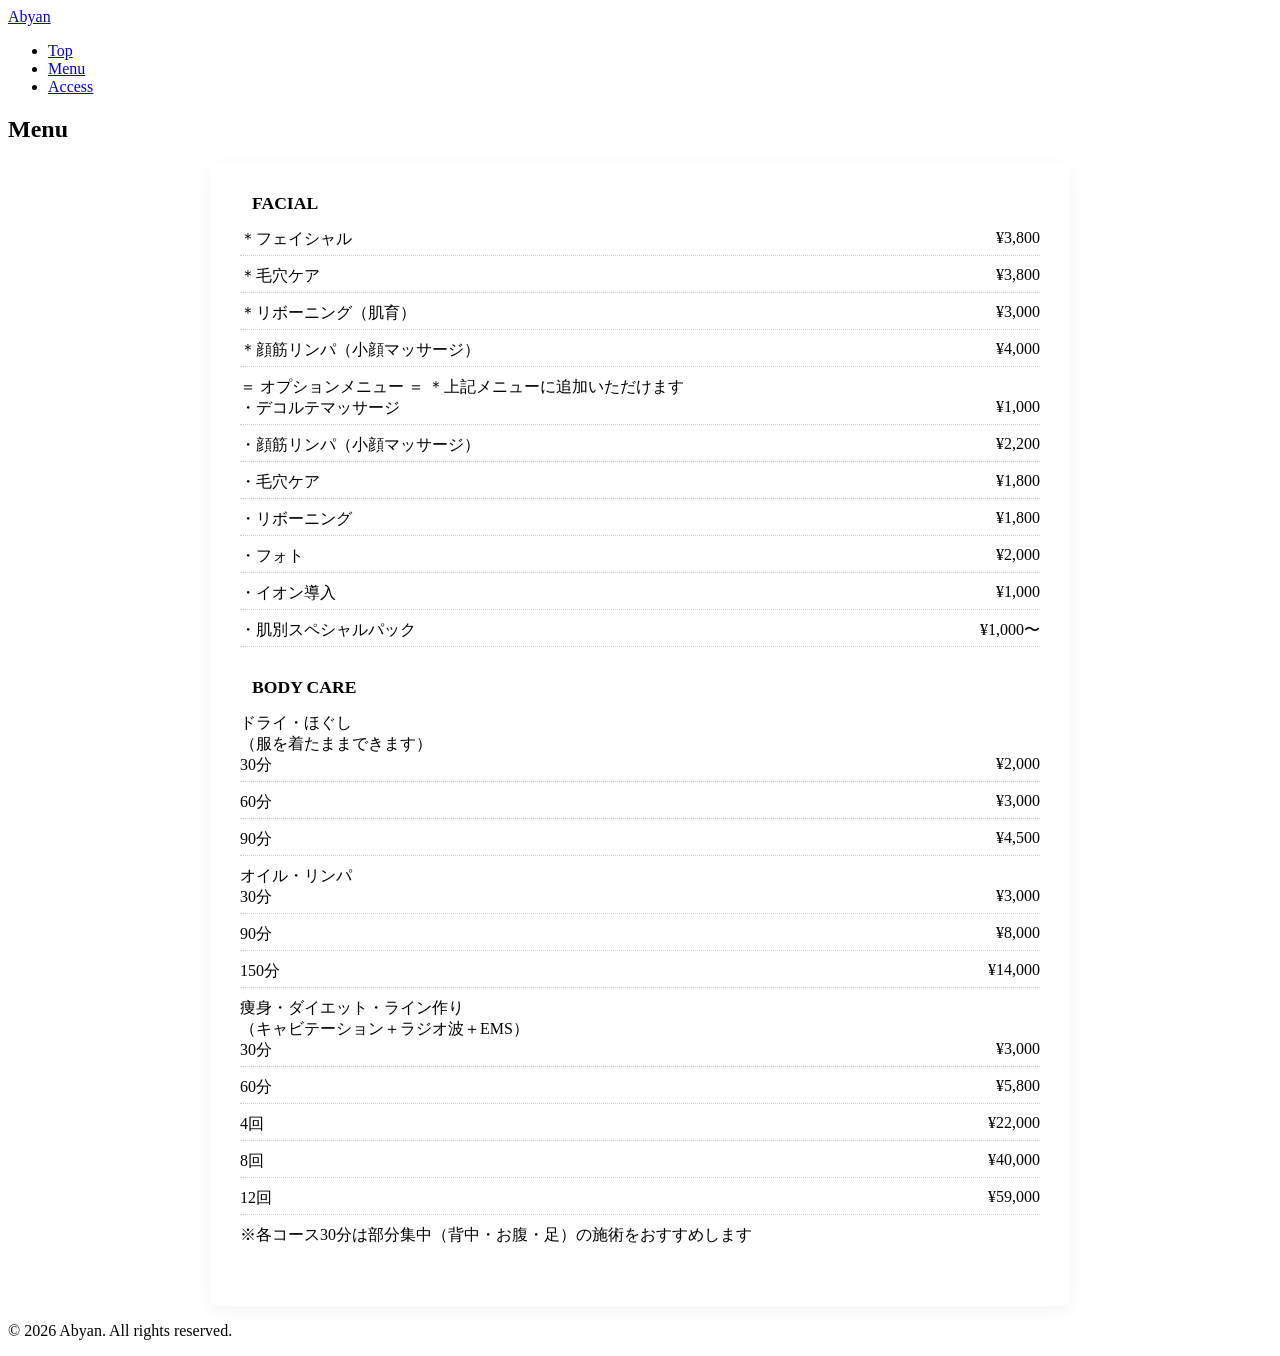
==== ホームページ/menu.html @ fb58e6fe "Add files via upload" ====
<!DOCTYPE html>
<html lang="ja">
<head>
    <meta charset="UTF-8">
    <title>Menu | Abyan</title>
    <link rel="stylesheet" href="css/style.css">
    <style>
        .menu-list { max-width: 800px; margin: 0 auto; background: #fff; padding: 30px; border-radius: 8px; box-shadow: 0 4px 15px rgba(0,0,0,0.05); }
        .menu-category { margin-bottom: 30px; }
        .menu-category-title { font-size: 1.1rem; color: var(--accent-color); font-weight: bold; border-left: 4px solid var(--accent-color); padding-left: 12px; margin-bottom: 15px; }
        .menu-row { display: flex; justify-content: space-between; border-bottom: 1px dotted #ccc; padding-bottom: 5px; margin-bottom: 10px; }
    </style>
</head>
<body>
    <header>
        <div class="header-inner">
            <a href="index.html" class="logo">Abyan</a>
            <nav>
                <ul>
                    <li><a href="index.html">Top</a></li>
                    <li><a href="menu.html">Menu</a></li>
                    <li><a href="access.html">Access</a></li>
                </ul>
            </nav>
        </div>
    </header>

    <section>
        <div class="container">
            <div class="section-title"><h2>Menu</h2></div>
            
            <div class="menu-list">
                
                <div class="menu-category">
                    <div class="menu-category-title">FACIAL</div>
                    <div class="menu-row"><span class="menu-name">＊フェイシャル</span><span class="menu-price">¥3,800</span></div>
                    <div class="menu-row"><span class="menu-name">＊毛穴ケア</span><span class="menu-price">¥3,800</span></div>
                    <div class="menu-row"><span class="menu-name">＊リボーニング（肌育）</span><span class="menu-price">¥3,000</span></div>
                    <div class="menu-row"><span class="menu-name">＊顔筋リンパ（小顔マッサージ）</span><span class="menu-price">¥4,000</span></div>

                    <div class="option-header">
                        ＝ オプションメニュー ＝
                        <span>＊上記メニューに追加いただけます</span>
                    </div>
                    <div class="menu-row"><span class="menu-name">・デコルテマッサージ</span><span class="menu-price">¥1,000</span></div>
                    <div class="menu-row"><span class="menu-name">・顔筋リンパ（小顔マッサージ）</span><span class="menu-price">¥2,200</span></div>
                    <div class="menu-row"><span class="menu-name">・毛穴ケア</span><span class="menu-price">¥1,800</span></div>
                    <div class="menu-row"><span class="menu-name">・リボーニング</span><span class="menu-price">¥1,800</span></div>
                    <div class="menu-row"><span class="menu-name">・フォト</span><span class="menu-price">¥2,000</span></div>
                    <div class="menu-row"><span class="menu-name">・イオン導入</span><span class="menu-price">¥1,000</span></div>
                    <div class="menu-row"><span class="menu-name">・肌別スペシャルパック</span><span class="menu-price">¥1,000〜</span></div>
                </div>

                <div class="menu-category">
                    <div class="menu-category-title">BODY CARE</div>
                    
                    <div class="menu-sub-title">ドライ・ほぐし</div>
                    <div class="menu-desc">（服を着たままできます）</div>
                    <div class="menu-row"><span class="menu-name">30分</span><span class="menu-price">¥2,000</span></div>
                    <div class="menu-row"><span class="menu-name">60分</span><span class="menu-price">¥3,000</span></div>
                    <div class="menu-row"><span class="menu-name">90分</span><span class="menu-price">¥4,500</span></div>

                    <div class="menu-sub-title">オイル・リンパ</div>
                    <div class="menu-row"><span class="menu-name">30分</span><span class="menu-price">¥3,000</span></div>
                    <div class="menu-row"><span class="menu-name">90分</span><span class="menu-price">¥8,000</span></div>
                    <div class="menu-row"><span class="menu-name">150分</span><span class="menu-price">¥14,000</span></div>

                    <div class="menu-sub-title">痩身・ダイエット・ライン作り</div>
                    <div class="menu-desc">（キャビテーション＋ラジオ波＋EMS）</div>
                    <div class="menu-row"><span class="menu-name">30分</span><span class="menu-price">¥3,000</span></div>
                    <div class="menu-row"><span class="menu-name">60分</span><span class="menu-price">¥5,800</span></div>
                    <div class="menu-row"><span class="menu-name">4回</span><span class="menu-price">¥22,000</span></div>
                    <div class="menu-row"><span class="menu-name">8回</span><span class="menu-price">¥40,000</span></div>
                    <div class="menu-row"><span class="menu-name">12回</span><span class="menu-price">¥59,000</span></div>
                    
                    <div class="menu-footer-note">
                        ※各コース30分は部分集中（背中・お腹・足）の施術をおすすめします
                    </div>
                </div>

            </div>
        </div>
    </section>

    <footer>
        <p>&copy; 2026 Abyan. All rights reserved.</p>
    </footer>
</body>
</html>
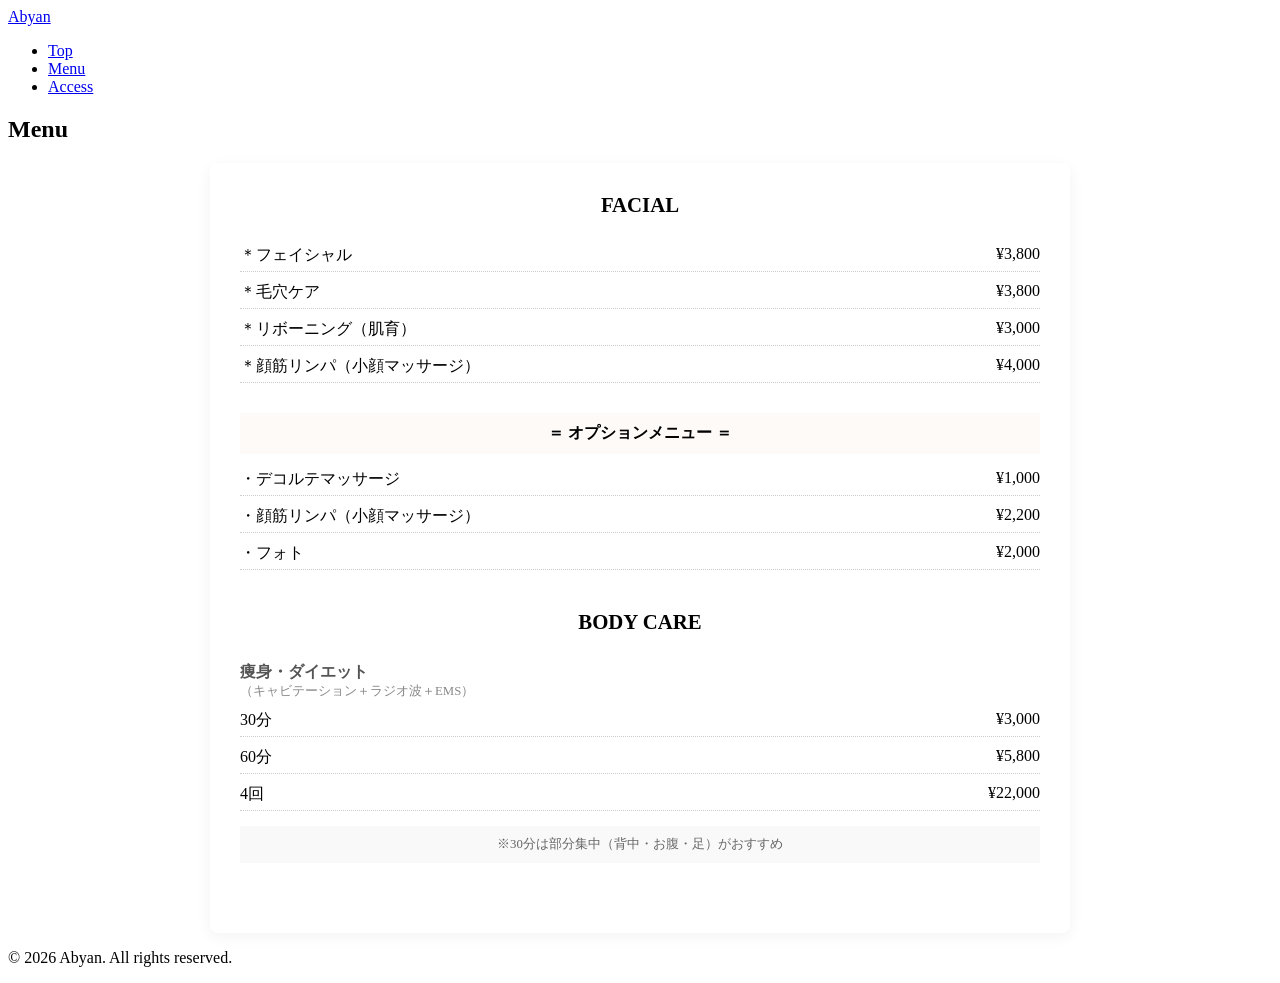
==== commit 3403b49f: "Update menu.html" ====
--- a/ホームページ/menu.html
+++ b/ホームページ/menu.html
@@ -2,13 +2,18 @@
 <html lang="ja">
 <head>
     <meta charset="UTF-8">
+    <meta name="viewport" content="width=device-width, initial-scale=1.0">
     <title>Menu | Abyan</title>
     <link rel="stylesheet" href="css/style.css">
     <style>
         .menu-list { max-width: 800px; margin: 0 auto; background: #fff; padding: 30px; border-radius: 8px; box-shadow: 0 4px 15px rgba(0,0,0,0.05); }
-        .menu-category { margin-bottom: 30px; }
-        .menu-category-title { font-size: 1.1rem; color: var(--accent-color); font-weight: bold; border-left: 4px solid var(--accent-color); padding-left: 12px; margin-bottom: 15px; }
+        .menu-category { margin-bottom: 40px; }
+        .menu-category-title { font-size: 1.3rem; color: var(--accent-color); font-weight: bold; border-bottom: 2px solid var(--accent-color); padding-bottom: 8px; margin-bottom: 20px; text-align: center; }
+        .menu-sub-title { font-weight: bold; margin-top: 20px; color: #555; }
+        .menu-desc { font-size: 0.8rem; color: #888; margin-bottom: 10px; }
         .menu-row { display: flex; justify-content: space-between; border-bottom: 1px dotted #ccc; padding-bottom: 5px; margin-bottom: 10px; }
+        .option-header { text-align: center; margin: 30px 0 15px; font-weight: bold; background: #fdfaf8; padding: 10px; }
+        .menu-footer-note { font-size: 0.8rem; color: #666; background: #f9f9f9; padding: 10px; margin-top: 15px; text-align: center; }
     </style>
 </head>
 <body>
@@ -28,56 +33,29 @@
     <section>
         <div class="container">
             <div class="section-title"><h2>Menu</h2></div>
-            
             <div class="menu-list">
-                
                 <div class="menu-category">
                     <div class="menu-category-title">FACIAL</div>
-                    <div class="menu-row"><span class="menu-name">＊フェイシャル</span><span class="menu-price">¥3,800</span></div>
-                    <div class="menu-row"><span class="menu-name">＊毛穴ケア</span><span class="menu-price">¥3,800</span></div>
-                    <div class="menu-row"><span class="menu-name">＊リボーニング（肌育）</span><span class="menu-price">¥3,000</span></div>
-                    <div class="menu-row"><span class="menu-name">＊顔筋リンパ（小顔マッサージ）</span><span class="menu-price">¥4,000</span></div>
+                    <div class="menu-row"><span>＊フェイシャル</span><span>¥3,800</span></div>
+                    <div class="menu-row"><span>＊毛穴ケア</span><span>¥3,800</span></div>
+                    <div class="menu-row"><span>＊リボーニング（肌育）</span><span>¥3,000</span></div>
+                    <div class="menu-row"><span>＊顔筋リンパ（小顔マッサージ）</span><span>¥4,000</span></div>
 
-                    <div class="option-header">
-                        ＝ オプションメニュー ＝
-                        <span>＊上記メニューに追加いただけます</span>
-                    </div>
-                    <div class="menu-row"><span class="menu-name">・デコルテマッサージ</span><span class="menu-price">¥1,000</span></div>
-                    <div class="menu-row"><span class="menu-name">・顔筋リンパ（小顔マッサージ）</span><span class="menu-price">¥2,200</span></div>
-                    <div class="menu-row"><span class="menu-name">・毛穴ケア</span><span class="menu-price">¥1,800</span></div>
-                    <div class="menu-row"><span class="menu-name">・リボーニング</span><span class="menu-price">¥1,800</span></div>
-                    <div class="menu-row"><span class="menu-name">・フォト</span><span class="menu-price">¥2,000</span></div>
-                    <div class="menu-row"><span class="menu-name">・イオン導入</span><span class="menu-price">¥1,000</span></div>
-                    <div class="menu-row"><span class="menu-name">・肌別スペシャルパック</span><span class="menu-price">¥1,000〜</span></div>
+                    <div class="option-header">＝ オプションメニュー ＝</div>
+                    <div class="menu-row"><span>・デコルテマッサージ</span><span>¥1,000</span></div>
+                    <div class="menu-row"><span>・顔筋リンパ（小顔マッサージ）</span><span>¥2,200</span></div>
+                    <div class="menu-row"><span>・フォト</span><span>¥2,000</span></div>
                 </div>
 
                 <div class="menu-category">
                     <div class="menu-category-title">BODY CARE</div>
-                    
-                    <div class="menu-sub-title">ドライ・ほぐし</div>
-                    <div class="menu-desc">（服を着たままできます）</div>
-                    <div class="menu-row"><span class="menu-name">30分</span><span class="menu-price">¥2,000</span></div>
-                    <div class="menu-row"><span class="menu-name">60分</span><span class="menu-price">¥3,000</span></div>
-                    <div class="menu-row"><span class="menu-name">90分</span><span class="menu-price">¥4,500</span></div>
-
-                    <div class="menu-sub-title">オイル・リンパ</div>
-                    <div class="menu-row"><span class="menu-name">30分</span><span class="menu-price">¥3,000</span></div>
-                    <div class="menu-row"><span class="menu-name">90分</span><span class="menu-price">¥8,000</span></div>
-                    <div class="menu-row"><span class="menu-name">150分</span><span class="menu-price">¥14,000</span></div>
-
-                    <div class="menu-sub-title">痩身・ダイエット・ライン作り</div>
+                    <div class="menu-sub-title">痩身・ダイエット</div>
                     <div class="menu-desc">（キャビテーション＋ラジオ波＋EMS）</div>
-                    <div class="menu-row"><span class="menu-name">30分</span><span class="menu-price">¥3,000</span></div>
-                    <div class="menu-row"><span class="menu-name">60分</span><span class="menu-price">¥5,800</span></div>
-                    <div class="menu-row"><span class="menu-name">4回</span><span class="menu-price">¥22,000</span></div>
-                    <div class="menu-row"><span class="menu-name">8回</span><span class="menu-price">¥40,000</span></div>
-                    <div class="menu-row"><span class="menu-name">12回</span><span class="menu-price">¥59,000</span></div>
-                    
-                    <div class="menu-footer-note">
-                        ※各コース30分は部分集中（背中・お腹・足）の施術をおすすめします
-                    </div>
+                    <div class="menu-row"><span>30分</span><span>¥3,000</span></div>
+                    <div class="menu-row"><span>60分</span><span>¥5,800</span></div>
+                    <div class="menu-row"><span>4回</span><span>¥22,000</span></div>
+                    <div class="menu-footer-note">※30分は部分集中（背中・お腹・足）がおすすめ</div>
                 </div>
-
             </div>
         </div>
     </section>
@@ -86,4 +64,4 @@
         <p>&copy; 2026 Abyan. All rights reserved.</p>
     </footer>
 </body>
-</html>+</html>
